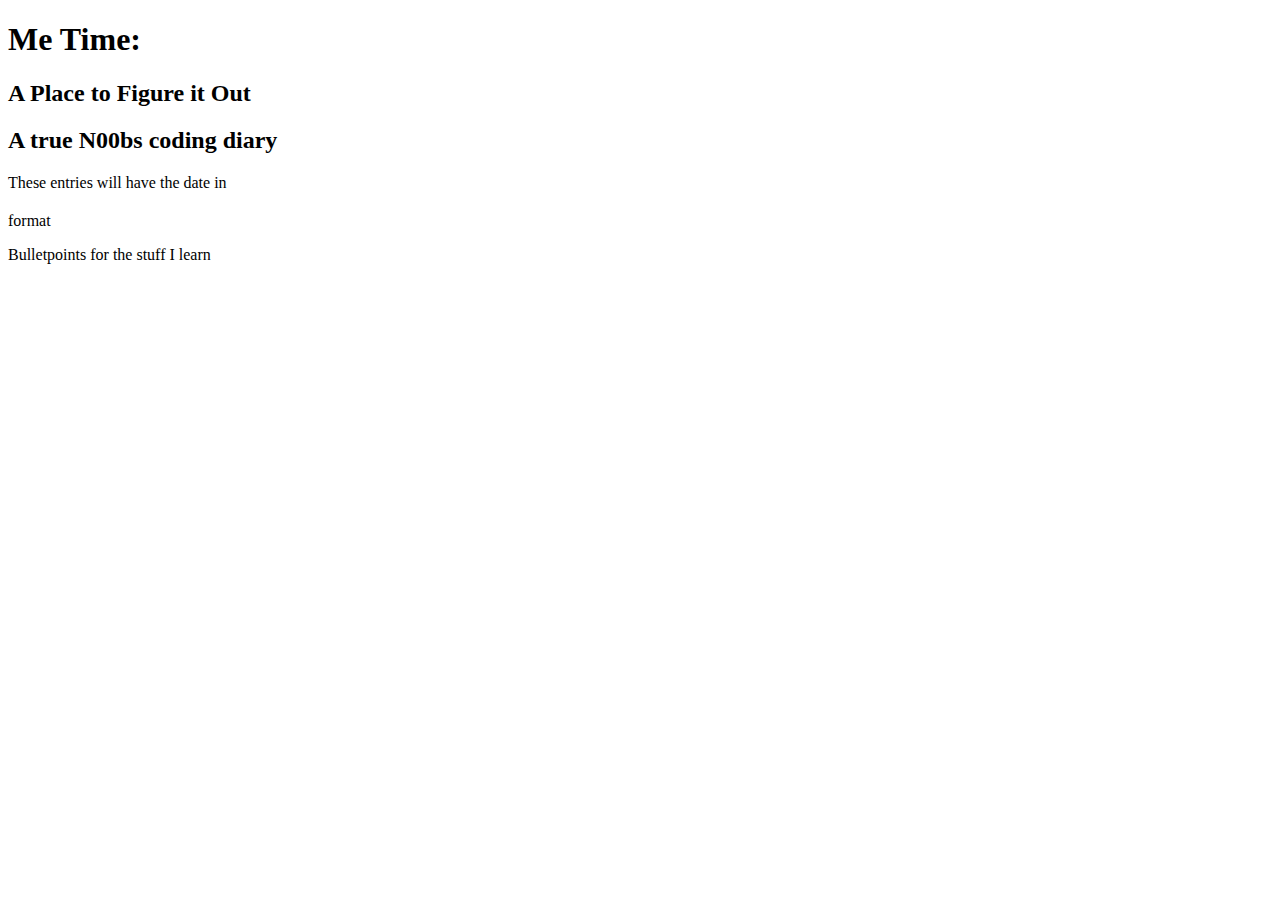
==== WebBones.html @ 1a40f1af "i wonder if i'll see this in github" ====
<!DOCTYPE html>
<html lang="en">
    <head>
        <meta charset="UTF-8" />
        <meta http-equiv="X-UA-Compatible" content="IE=edge" />
        <meta name="viewport" content="width=device-width, initial-scale=1.0" />
        <link rel="stylesheet" href="MeTime/Pretty.css"> 
        <title>Me Time: A Place to Figure it Out</title>
    </head>
    <body>
        <header id="top">
            <h1>Me Time:</h1>
            <h2> A Place to Figure it Out</h2>
        </header>
        <main>
            <h2>A true N00bs coding diary</h2>
            <p>These entries will have the date in <h2></h2> format</p>
            <p>Bulletpoints for the stuff I learn</p>
        </main>
    </body>
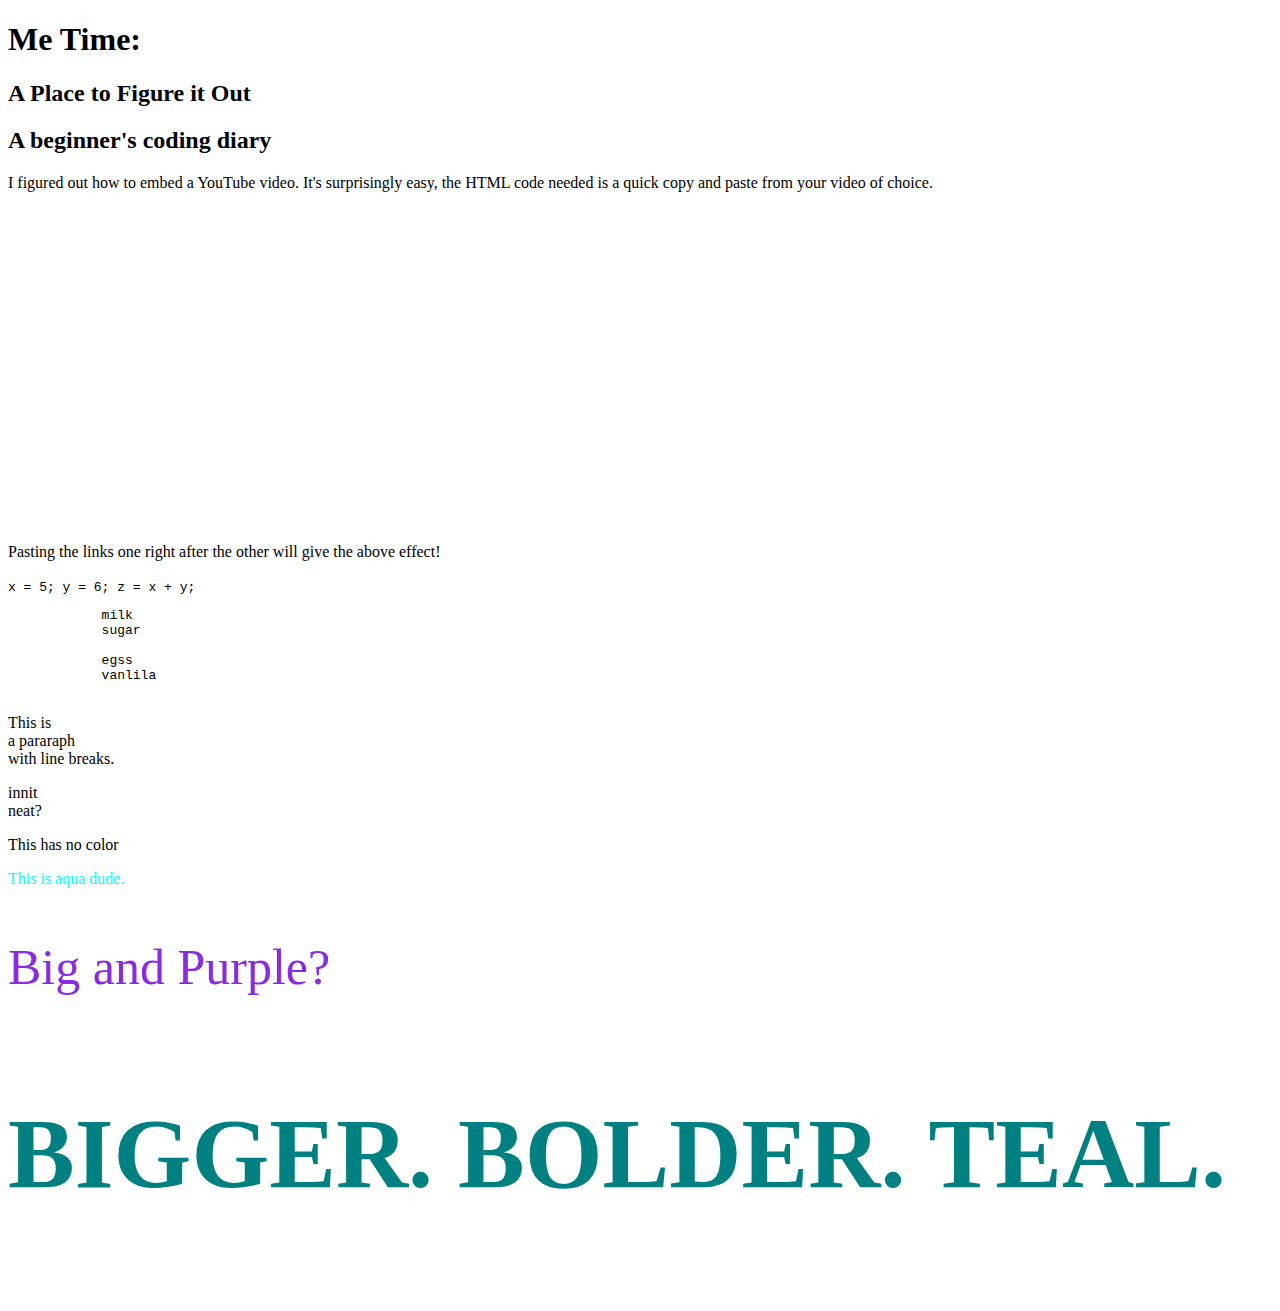
==== commit 252d485a: "added a few things to html file" ====
--- a/WebBones.html
+++ b/WebBones.html
@@ -13,8 +13,29 @@
             <h2> A Place to Figure it Out</h2>
         </header>
         <main>
-            <h2>A true N00bs coding diary</h2>
-            <p>These entries will have the date in <h2></h2> format</p>
-            <p>Bulletpoints for the stuff I learn</p>
+            <h2>A beginner's coding diary</h2>
+            <p></p>
         </main>
-    </body>+        <p>I figured out how to embed a YouTube video. It's surprisingly easy, 
+        the HTML code needed is a quick copy and paste from your video of choice.</p>
+        <iframe width="560" height="315" src="https://www.youtube.com/embed/bcq3pW60eDY?si=NdROInug1LStzyuS" title="YouTube video player" frameborder="0" allow="accelerometer; autoplay; clipboard-write; encrypted-media; gyroscope; picture-in-picture; web-share" allowfullscreen></iframe>
+        <iframe width="560" height="315" src="https://www.youtube.com/embed/tc6ZWa4X_PE?si=W0u9KPkHQAATXxBi" title="YouTube video player" frameborder="0" allow="accelerometer; autoplay; clipboard-write; encrypted-media; gyroscope; picture-in-picture; web-share" allowfullscreen></iframe>
+        <p>Pasting the links one right after the other will give the above effect!</p>
+        <code> x = 5;
+                y = 6;
+                z = x + y;
+        </code>
+        <pre>
+            milk
+            sugar
+
+            egss
+            vanlila
+        </pre>
+        <p>This is<br>a pararaph<br>with line breaks.</p>
+        <p>innit<br>neat?</p>
+        <p>This has no color</p>
+        <p style="color:aqua;">This is aqua dude.</p>
+        <p style="font-size:50px; color:blueviolet;">Big and Purple?</p>
+        <p style="font-size:100px; color:teal;"><b>BIGGER. BOLDER. TEAL.</b></p>
+    </body>
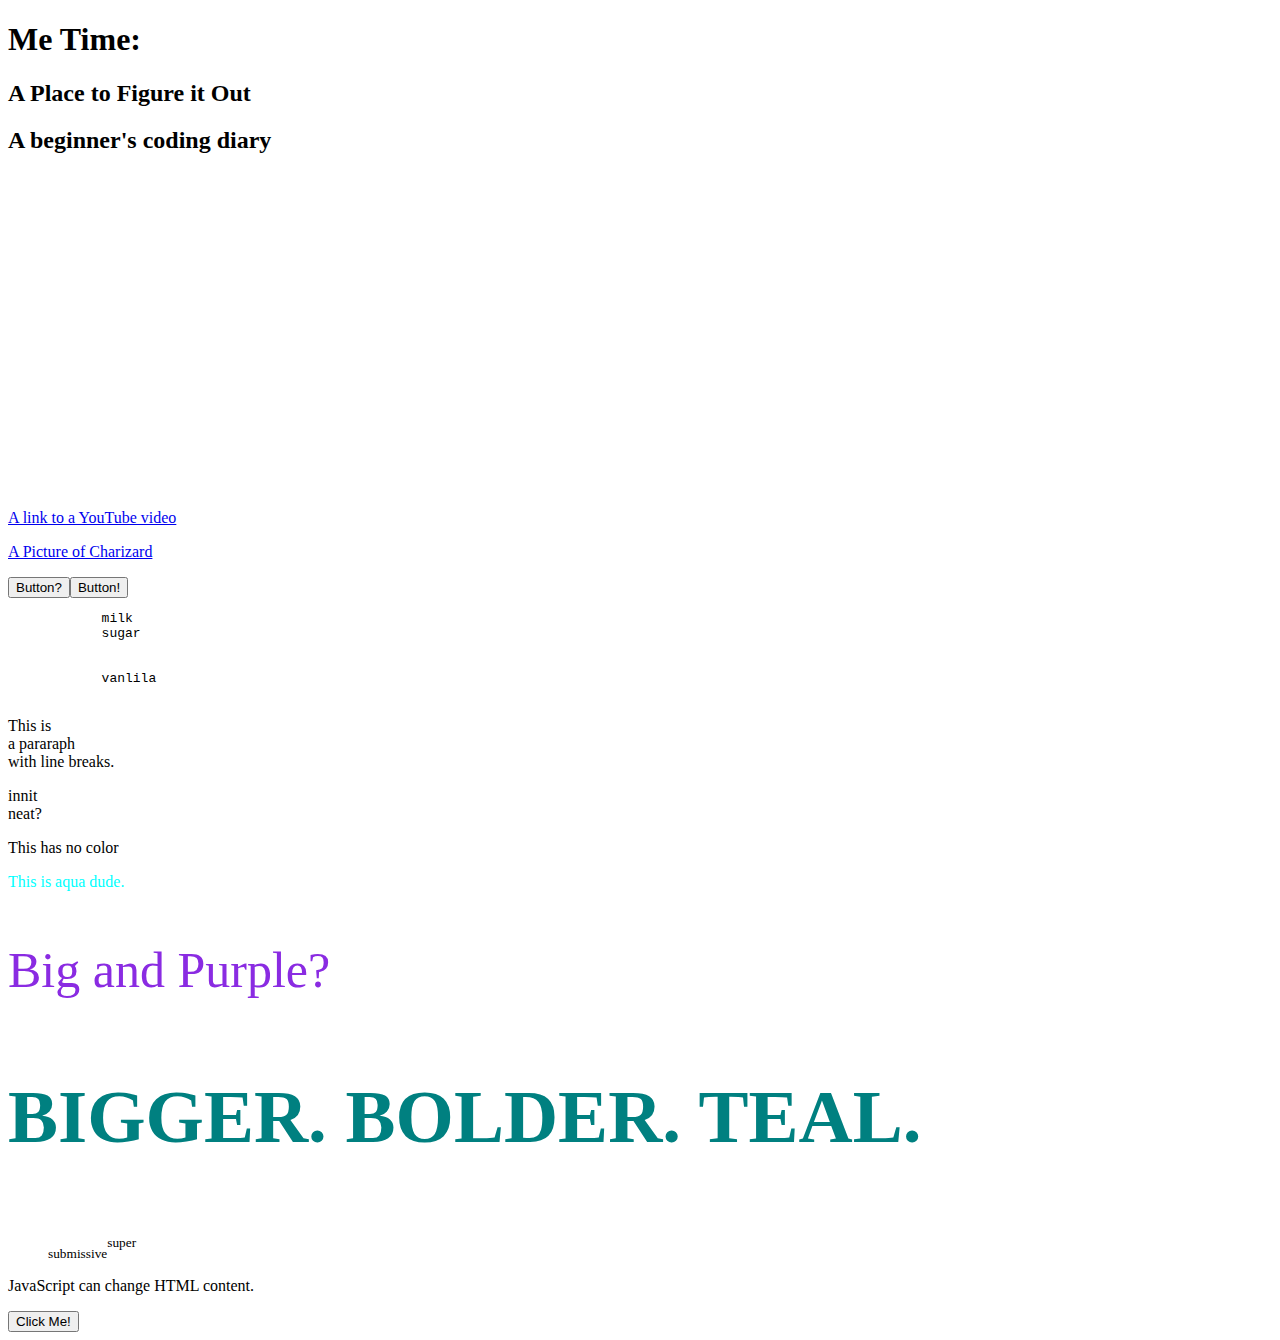
==== commit f8d18a78: "trying to link css file" ====
--- a/WebBones.html
+++ b/WebBones.html
@@ -4,38 +4,50 @@
         <meta charset="UTF-8" />
         <meta http-equiv="X-UA-Compatible" content="IE=edge" />
         <meta name="viewport" content="width=device-width, initial-scale=1.0" />
-        <link rel="stylesheet" href="MeTime/Pretty.css"> 
+        <link rel="stylesheet" href="./MeTime/Pretty.css"> 
         <title>Me Time: A Place to Figure it Out</title>
     </head>
     <body>
         <header id="top">
-            <h1>Me Time:</h1>
+            <h1>Me  Time:</h1>
             <h2> A Place to Figure it Out</h2>
         </header>
+        <!--This is a comment, not to be displayed in browser-->
         <main>
             <h2>A beginner's coding diary</h2>
             <p></p>
         </main>
-        <p>I figured out how to embed a YouTube video. It's surprisingly easy, 
-        the HTML code needed is a quick copy and paste from your video of choice.</p>
+        <!-- <p>I figured out how to embed a YouTube video. It's surprisingly easy, 
+        the HTML code needed is a quick copy and paste from your video of choice.</p>-->
         <iframe width="560" height="315" src="https://www.youtube.com/embed/bcq3pW60eDY?si=NdROInug1LStzyuS" title="YouTube video player" frameborder="0" allow="accelerometer; autoplay; clipboard-write; encrypted-media; gyroscope; picture-in-picture; web-share" allowfullscreen></iframe>
         <iframe width="560" height="315" src="https://www.youtube.com/embed/tc6ZWa4X_PE?si=W0u9KPkHQAATXxBi" title="YouTube video player" frameborder="0" allow="accelerometer; autoplay; clipboard-write; encrypted-media; gyroscope; picture-in-picture; web-share" allowfullscreen></iframe>
-        <p>Pasting the links one right after the other will give the above effect!</p>
-        <code> x = 5;
+        <!--<p>Pasting the links one right after the other will give the above effect!</p>-->
+        <p><a href="https://youtu.be/fku72SKMU1g?si=w07AYMafw75KPKvi">A link to a YouTube video</a></p>
+        <p><a href="https://tse2.mm.bing.net/th?id=OIP.6l6GL73VzbtCZnlOr7_ZcwHaH3&pid=Api&P=0&h=180">A Picture of Charizard</a></p>
+        <!--<code> x = 5;
                 y = 6;
                 z = x + y;
-        </code>
+        </code>-->
+        <button>Button?</button><button>Button!</button>
         <pre>
             milk
             sugar
 
-            egss
+            <style></style>
             vanlila
         </pre>
+        <!--Displays a custom error message upon loading page-->
+        <script>
+            window.alert("Welcome! If this isn't clean, forgive me; I'm learning. But hey, I figured this out lol")
+        </script>
         <p>This is<br>a pararaph<br>with line breaks.</p>
         <p>innit<br>neat?</p>
         <p>This has no color</p>
         <p style="color:aqua;">This is aqua dude.</p>
         <p style="font-size:50px; color:blueviolet;">Big and Purple?</p>
-        <p style="font-size:100px; color:teal;"><b>BIGGER. BOLDER. TEAL.</b></p>
+        <p style="font-size:75px; color:teal;"><b>BIGGER. BOLDER. TEAL.</b></p>
+        <ul><sub>submissive</sub><sup>super</sup></ul>
+        <p id="demo">JavaScript can change HTML content.</p>
+        <button type="button" onclick='document.getElementById("demo").innerHTML = "Hello JavaScript!"'>Click Me!</button>
     </body>
+</html>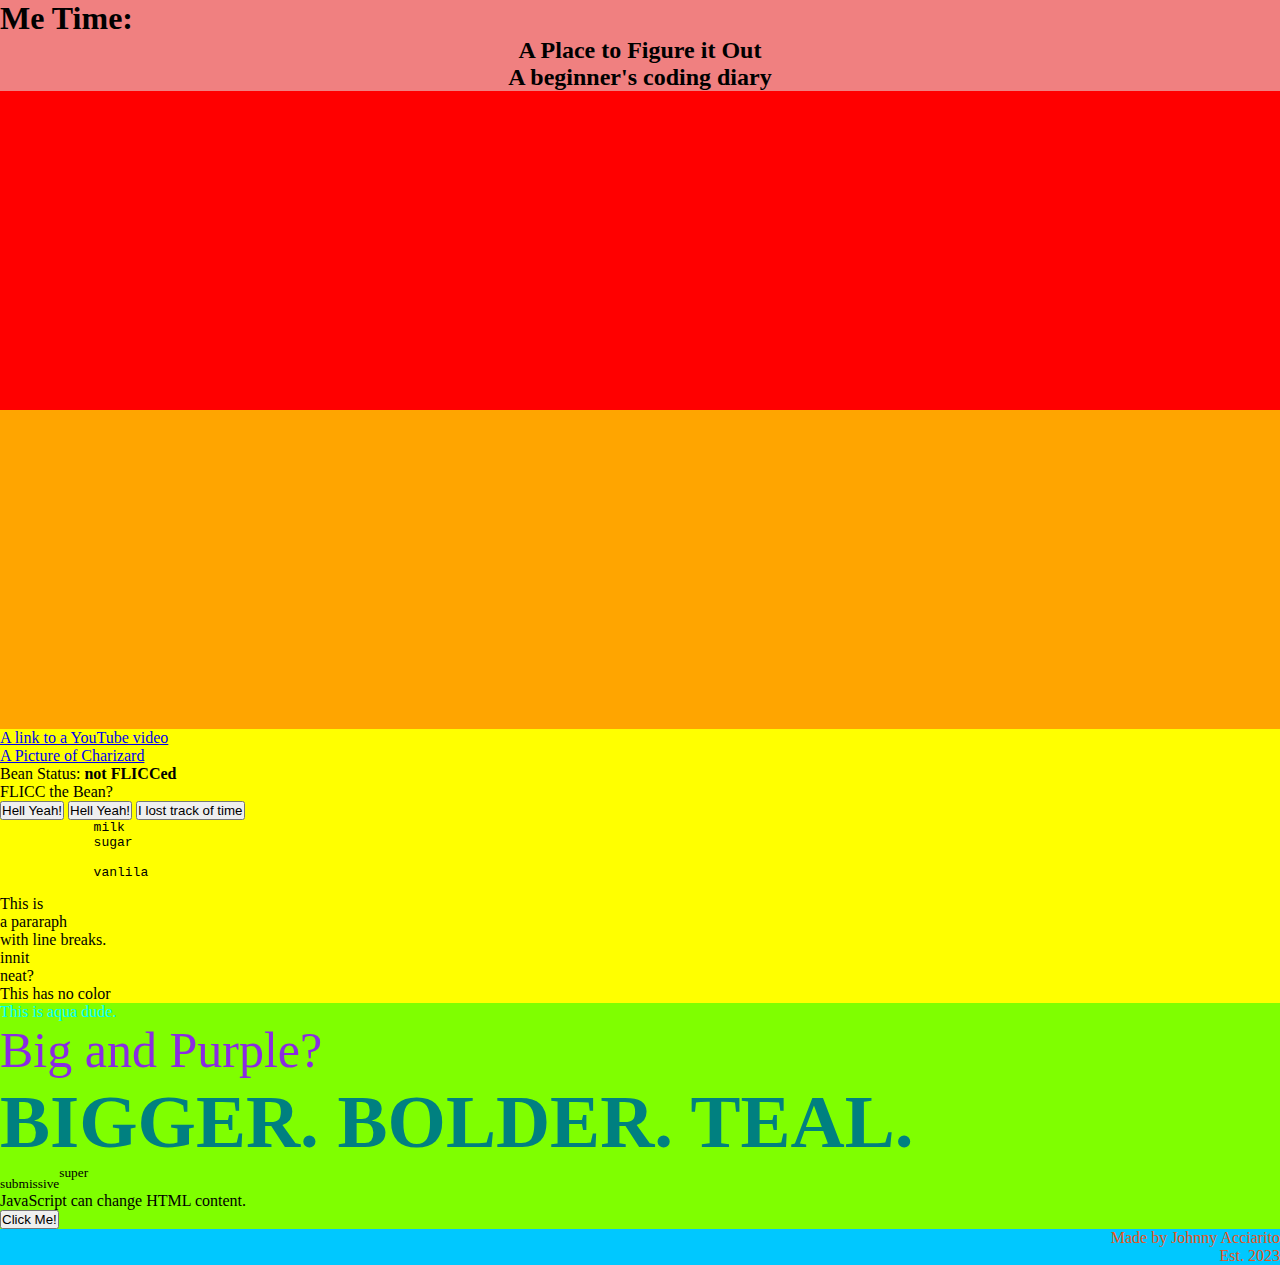
==== commit 7c8cffc5: "i learn fast" ====
--- a/WebBones.html
+++ b/WebBones.html
@@ -4,36 +4,49 @@
         <meta charset="UTF-8" />
         <meta http-equiv="X-UA-Compatible" content="IE=edge" />
         <meta name="viewport" content="width=device-width, initial-scale=1.0" />
-        <link rel="stylesheet" href="./MeTime/Pretty.css"> 
+        <link rel="stylesheet" href="./Pretty.css"> 
         <title>Me Time: A Place to Figure it Out</title>
     </head>
     <body>
         <header id="top">
             <h1>Me  Time:</h1>
             <h2> A Place to Figure it Out</h2>
+            <h2>A beginner's coding diary</h2>
+            <p></p>
         </header>
         <!--This is a comment, not to be displayed in browser-->
         <main>
-            <h2>A beginner's coding diary</h2>
-            <p></p>
+        
         </main>
         <!-- <p>I figured out how to embed a YouTube video. It's surprisingly easy, 
         the HTML code needed is a quick copy and paste from your video of choice.</p>-->
+        <section class="vid1" id="purImagination">
         <iframe width="560" height="315" src="https://www.youtube.com/embed/bcq3pW60eDY?si=NdROInug1LStzyuS" title="YouTube video player" frameborder="0" allow="accelerometer; autoplay; clipboard-write; encrypted-media; gyroscope; picture-in-picture; web-share" allowfullscreen></iframe>
+        </section>
+        <section class="vid2" id="snailHouse">
         <iframe width="560" height="315" src="https://www.youtube.com/embed/tc6ZWa4X_PE?si=W0u9KPkHQAATXxBi" title="YouTube video player" frameborder="0" allow="accelerometer; autoplay; clipboard-write; encrypted-media; gyroscope; picture-in-picture; web-share" allowfullscreen></iframe>
+        </section>
         <!--<p>Pasting the links one right after the other will give the above effect!</p>-->
+        <section class="tests" id="differentSizes">
         <p><a href="https://youtu.be/fku72SKMU1g?si=w07AYMafw75KPKvi">A link to a YouTube video</a></p>
         <p><a href="https://tse2.mm.bing.net/th?id=OIP.6l6GL73VzbtCZnlOr7_ZcwHaH3&pid=Api&P=0&h=180">A Picture of Charizard</a></p>
         <!--<code> x = 5;
                 y = 6;
                 z = x + y;
         </code>-->
-        <button>Button?</button><button>Button!</button>
+        <p id="lava">Bean Status: <b>not FLICCed</b></p>
+        <p>FLICC the Bean?</p>
+        <button type="button" onclick='document.getElementById("lava").innerHTML = "Dirty Lad"'>Hell Yeah!</button>
+        <button type="button" onclick='document.getElementById("lava").innerHTML = "Dude too much"'>Hell Yeah!</button>
+        <button onclick="document.getElementById('demo').innerHTML=Date()">I lost track of time</button>
+
+<p id="demo"></p>
+        
+        <!--This element preserves the exact format in the code-->
         <pre>
             milk
             sugar
 
-            <style></style>
             vanlila
         </pre>
         <!--Displays a custom error message upon loading page-->
@@ -43,11 +56,22 @@
         <p>This is<br>a pararaph<br>with line breaks.</p>
         <p>innit<br>neat?</p>
         <p>This has no color</p>
+        </section>
+        <!--The following is an example of "Inline CSS" and styles directly in HTML-->
+        <section class="colors" id="colorText">
         <p style="color:aqua;">This is aqua dude.</p>
         <p style="font-size:50px; color:blueviolet;">Big and Purple?</p>
         <p style="font-size:75px; color:teal;"><b>BIGGER. BOLDER. TEAL.</b></p>
         <ul><sub>submissive</sub><sup>super</sup></ul>
         <p id="demo">JavaScript can change HTML content.</p>
         <button type="button" onclick='document.getElementById("demo").innerHTML = "Hello JavaScript!"'>Click Me!</button>
+        </section>
+        <!--The following section is called "footer" and it is refered to as .footer in the CSS file-->
+        <section class="footer" id="prettyfooter">
+            <footer>
+                <p>Made by Johnny Acciarito</p>
+                <p>Est. 2023</p>
+            </footer>
+        </section>
     </body>
 </html>--- a/Pretty.css
+++ b/Pretty.css
@@ -0,0 +1,35 @@
+*{
+    margin:0;
+    padding: 0;
+}
+
+h2 {
+    text-align: center;
+}
+
+header {
+    background-color: lightcoral;
+
+}
+
+.vid1 {
+    background-color: red
+}
+
+.vid2 {
+    background-color: orange;
+}
+
+.tests {
+    background-color: yellow;
+}
+
+.colors {
+    background-color: chartreuse
+}
+
+.footer {
+    color: rgb(232, 84, 26);
+    background-color: rgb(0, 200, 255);
+    text-align: right;
+}